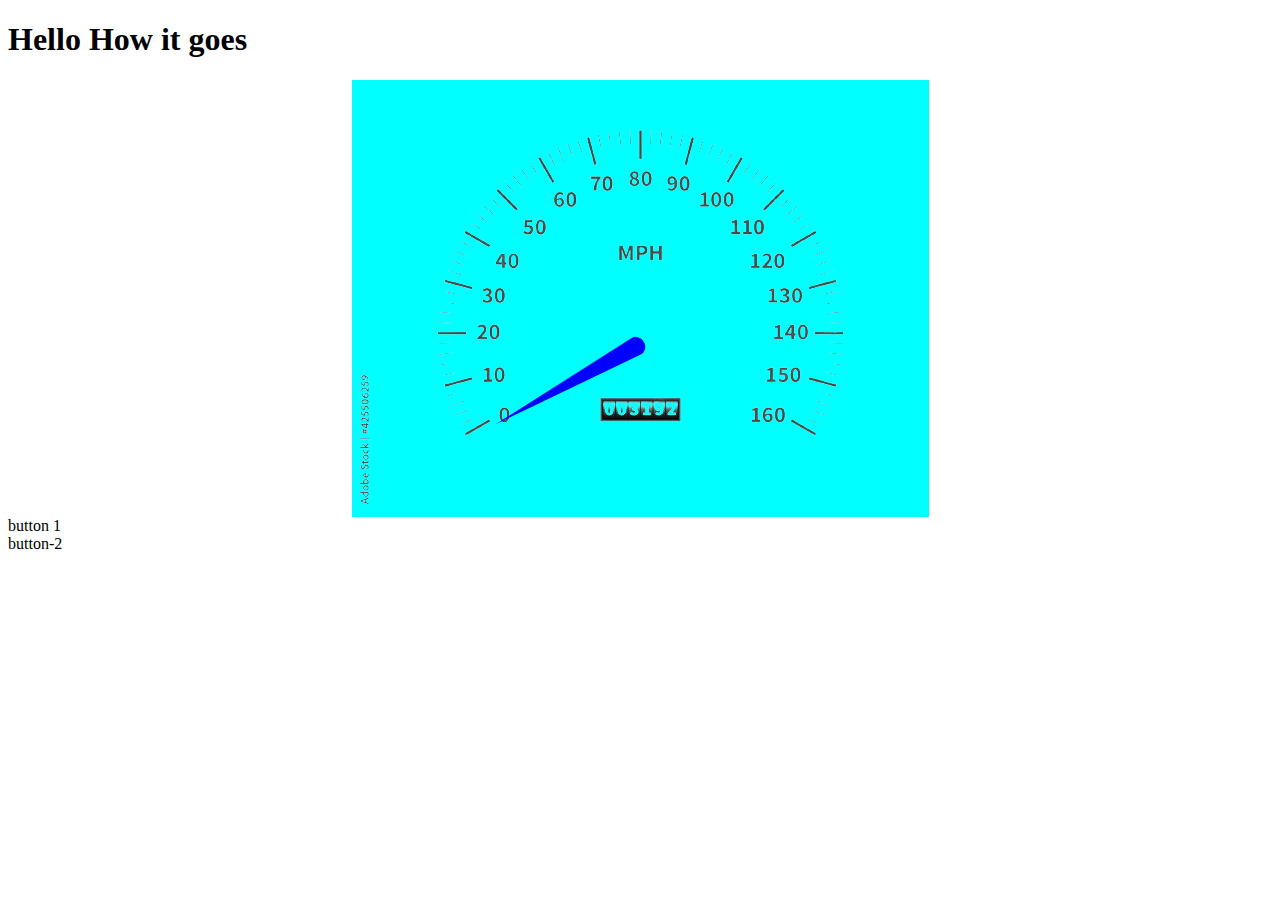
==== OOPS/OOPS-CONSTRUCTOR-FUNCTION/index.html @ a7cfd31e "js" ====
<!DOCTYPE html>
<html lang="en">
<head>
  <meta charset="UTF-8">
  <meta name="viewport" content="width=device-width, initial-scale=1.0">
  <link rel="stylesheet" href="style.css">
  <title>OOPS concept</title>
</head>
<body>
  <h1 class="h" aria-details="heading" >Hello How it goes </h1>
<div class="main">
  <div class="container">
    <img class="img-1" src="./1000_F_425506259_BwzAx4WRT3mVdk01HUHh0krH4GOPDARE-removebg-preview-removebg-preview.png" alt="">
   <div class="img-2"></div>


  </div>
</div>
  <div class="button but-1">button 1</div>
  <div class="button but-2">button-2</div>
  <script src="index.js"></script>
</body>

</html>
---- OOPS/OOPS-CONSTRUCTOR-FUNCTION/style.css ----
.container{
  position: relative;
  background-color: aqua;
}

.main{
  display: flex;
  justify-content: center;
}

.img-2{
  position: absolute;
  

}
.img-2{
  width: 0;
  height: 0;
  border-left: 10px solid transparent; /* Width of the triangle */
  border-right: 10px solid transparent; /* Width of the triangle */
  border-bottom: 170px solid blue; /* Color of the triangle */
  border-bottom-right-radius: 10px;
  border-bottom-left-radius: 10px;
  
  /* position: absolute; */
  bottom: 40%; /* Positioning the triangle */
  left: 49%; /* Centering horizontally */
  transform-origin: bottom ; /* Rotate from the bottom left corner */
  transform: rotate(-119deg); /* Initial rotation */
}
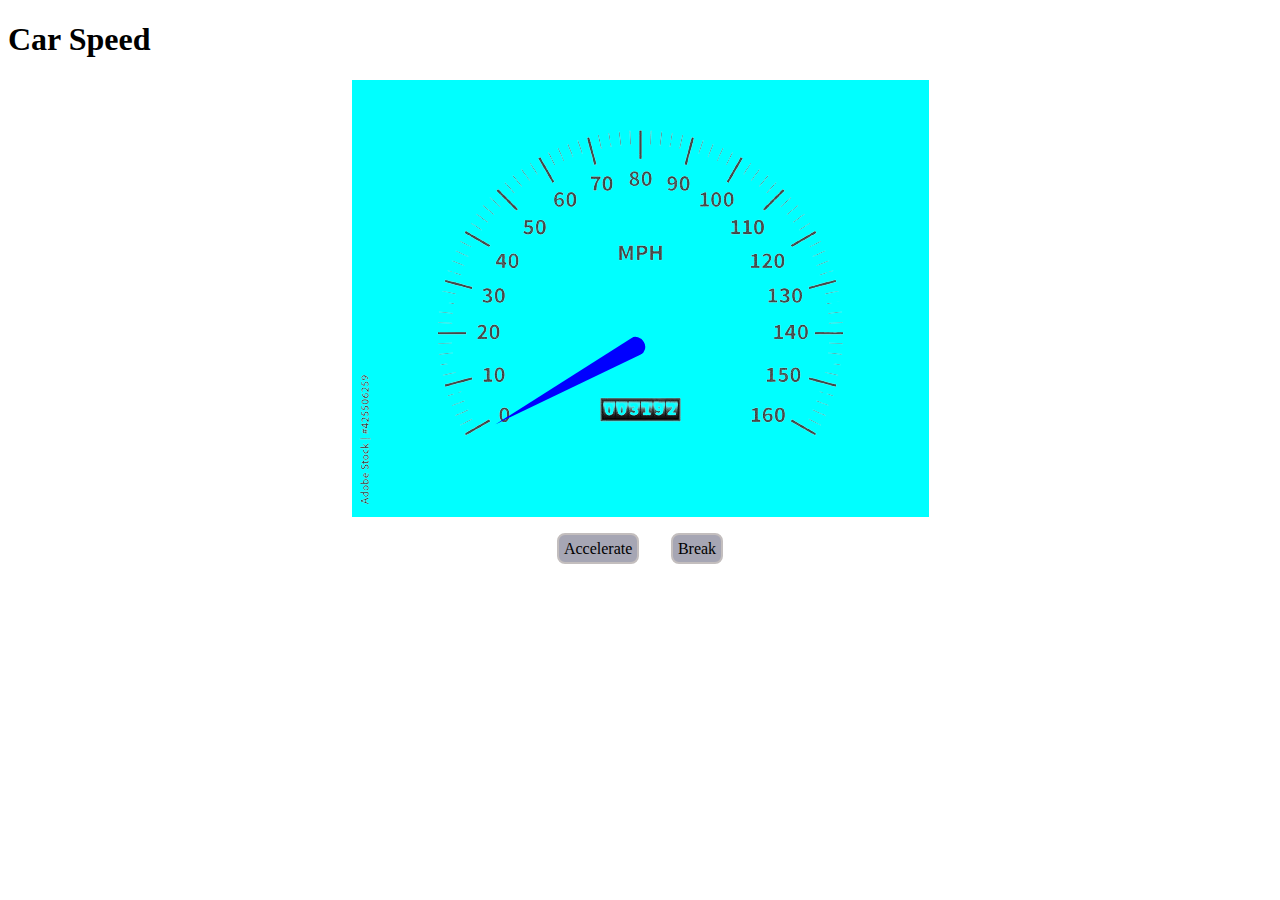
==== commit 4b936195: "css" ====
--- a/OOPS/OOPS-CONSTRUCTOR-FUNCTION/index.html
+++ b/OOPS/OOPS-CONSTRUCTOR-FUNCTION/index.html
@@ -7,17 +7,17 @@
   <title>OOPS concept</title>
 </head>
 <body>
-  <h1 class="h" aria-details="heading" >Hello How it goes </h1>
+  <h1 class="h" aria-details="heading" >Car Speed </h1>
 <div class="main">
   <div class="container">
     <img class="img-1" src="./1000_F_425506259_BwzAx4WRT3mVdk01HUHh0krH4GOPDARE-removebg-preview-removebg-preview.png" alt="">
    <div class="img-2"></div>
-
-
   </div>
 </div>
-  <div class="button but-1">button 1</div>
-  <div class="button but-2">button-2</div>
+<section class="button-section">
+  <div class="button but-1">Accelerate</div>
+  <div class="button but-2">Break</div>
+</section> 
   <script src="index.js"></script>
 </body>
 
--- a/OOPS/OOPS-CONSTRUCTOR-FUNCTION/style.css
+++ b/OOPS/OOPS-CONSTRUCTOR-FUNCTION/style.css
@@ -29,3 +29,24 @@
   transform: rotate(-119deg); /* Initial rotation */
 }
 
+.button-section{
+  display: flex;
+  justify-content: center;
+  gap:2rem;
+  padding: 1rem;
+
+}
+.button-section .button{
+  background-color: rgb(166, 166, 180);
+  padding: .3rem;
+  border-radius: .5rem;
+  border: 2px solid rgb(195, 190, 190);
+  cursor: pointer;
+  /* transition: background-color 2s ease-in-out; */
+  
+}
+.but-1:active , .but-2:active{
+  background-color: rgb(119, 119, 126);
+  
+}
+
